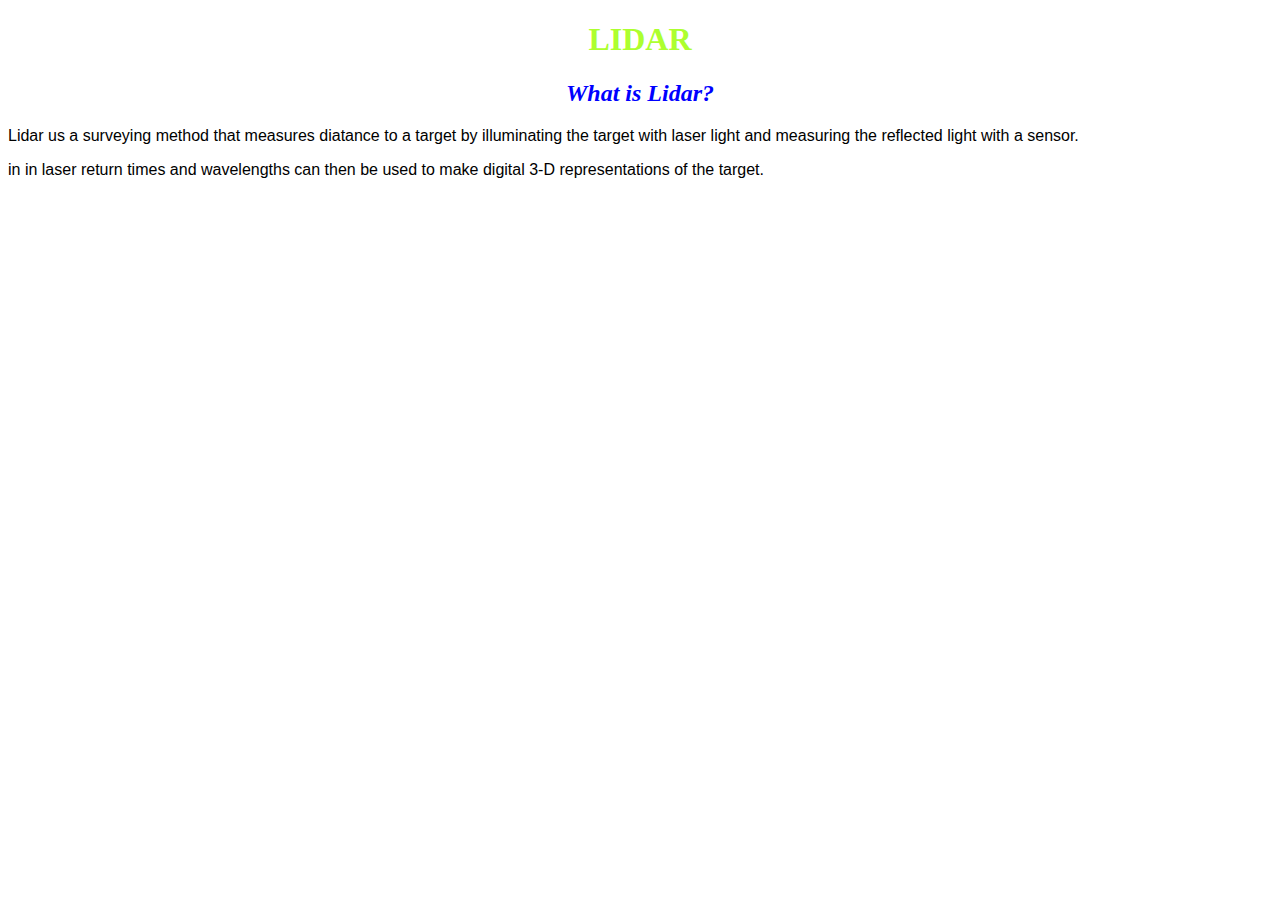
==== index.html @ 264a24d2 "change html file name to index" ====
<!DOCTYPE html>
<html>
    <head>
        <title>LIDAR</title>
        <link href="css/styles.css" rel="stylesheet" type="text/css">
    </head>
    <body>
        <h1><strong>LIDAR</strong></h1>
        <h2>What is Lidar?</h2>
        <p>Lidar us a surveying method that measures diatance to a target
        by illuminating the target with laser light and measuring the 
        reflected light with a sensor.</p> 
        <p>in in laser return times and wavelengths can then 
        be used to make digital 3-D representations of the target.</p>
    </body>
</html>
---- css/styles.css ----
h1 {
    color:greenyellow;
    text-align: center;
}
h2 {
    color: blue;
    font-style: italic;
    text-align: center;
}
p {
    font-family: sans-serif;
    
}
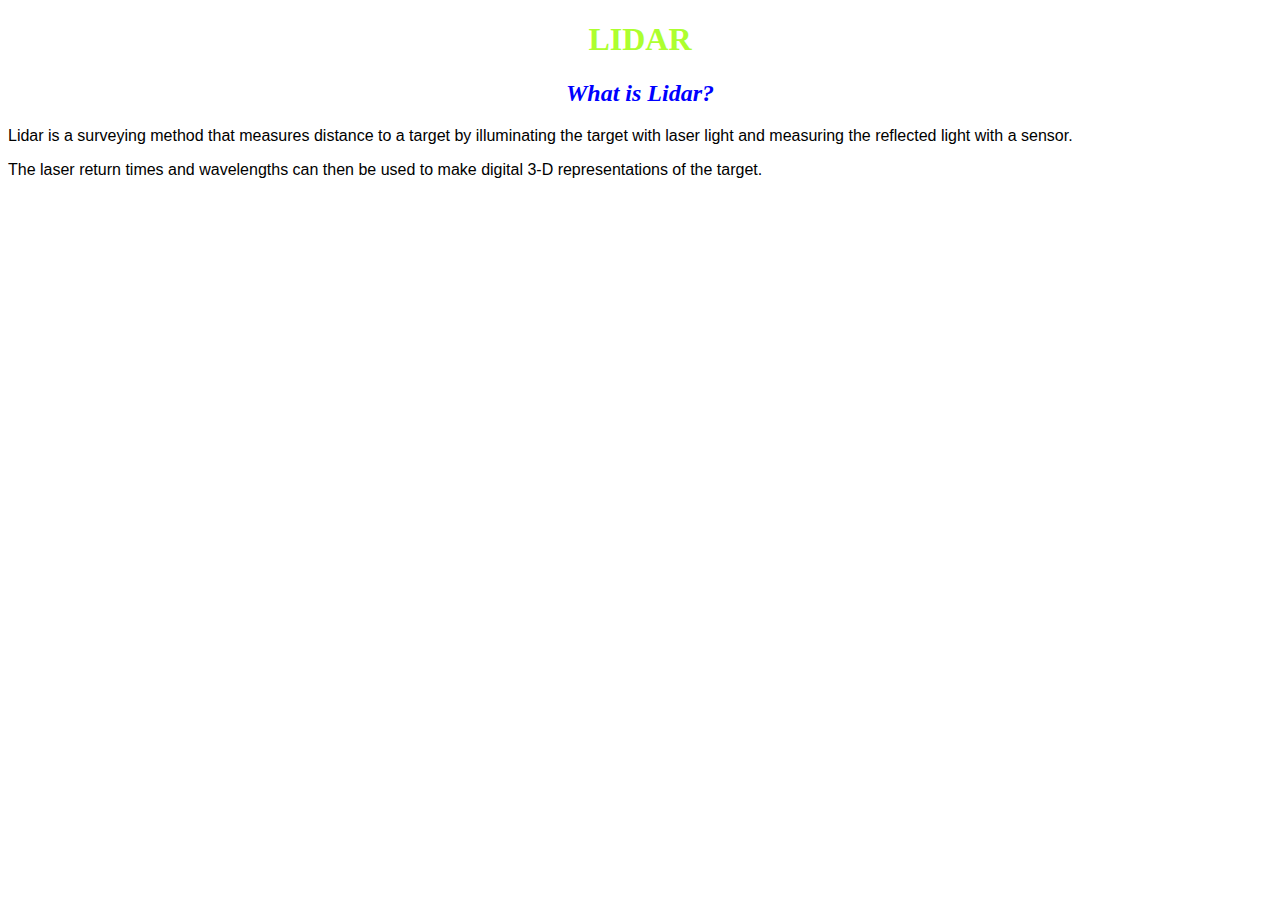
==== commit cc9d9947: "Update index.html" ====
--- a/index.html
+++ b/index.html
@@ -7,10 +7,10 @@
     <body>
         <h1><strong>LIDAR</strong></h1>
         <h2>What is Lidar?</h2>
-        <p>Lidar us a surveying method that measures diatance to a target
+        <p>Lidar is a surveying method that measures distance to a target
         by illuminating the target with laser light and measuring the 
         reflected light with a sensor.</p> 
-        <p>in in laser return times and wavelengths can then 
+        <p>The laser return times and wavelengths can then 
         be used to make digital 3-D representations of the target.</p>
     </body>
-</html>+</html>
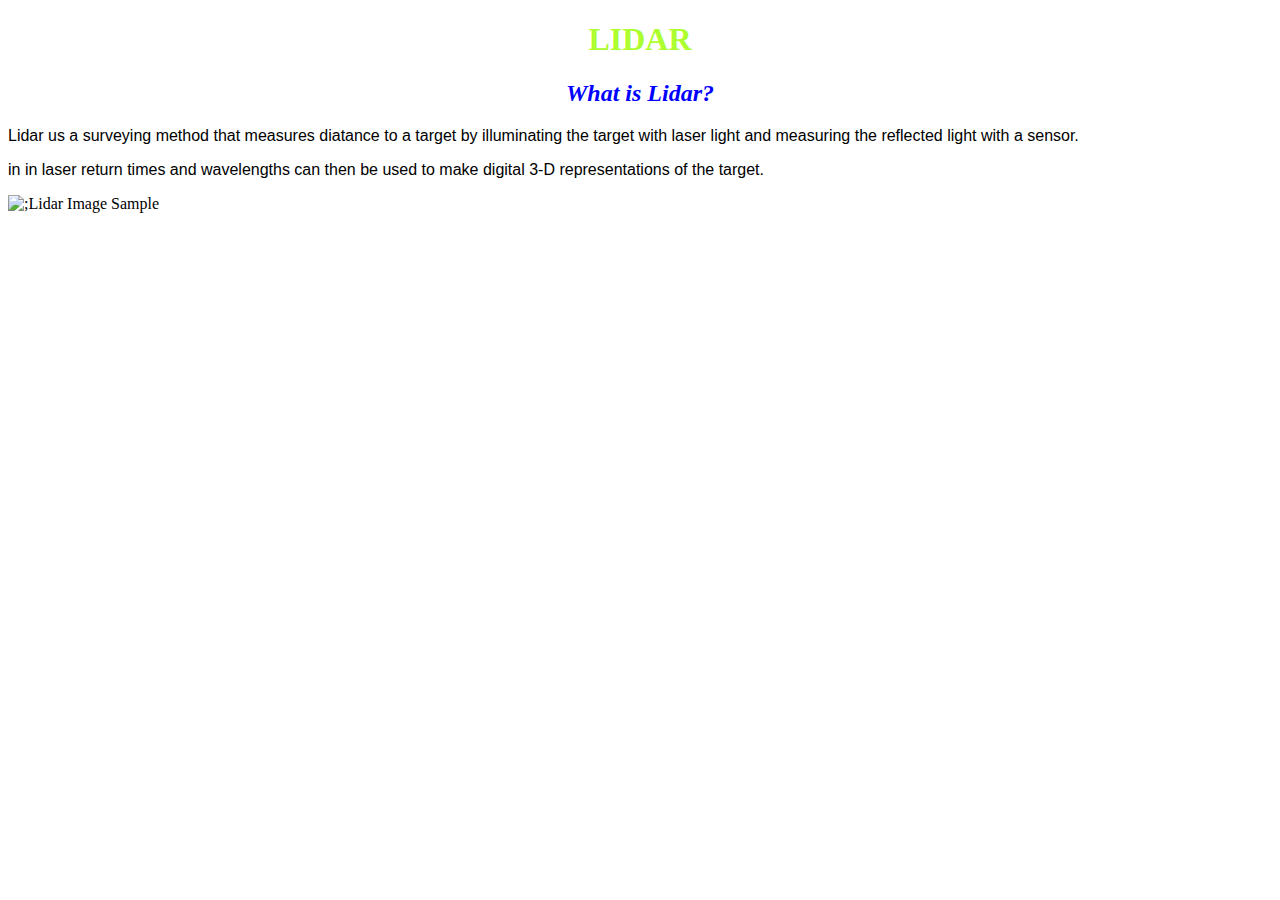
==== commit 75bf3e87: "add image into a folder" ====
--- a/index.html
+++ b/index.html
@@ -7,10 +7,11 @@
     <body>
         <h1><strong>LIDAR</strong></h1>
         <h2>What is Lidar?</h2>
-        <p>Lidar is a surveying method that measures distance to a target
+        <p>Lidar us a surveying method that measures diatance to a target
         by illuminating the target with laser light and measuring the 
         reflected light with a sensor.</p> 
-        <p>The laser return times and wavelengths can then 
+        <p>in in laser return times and wavelengths can then 
         be used to make digital 3-D representations of the target.</p>
+        <img src="images/lidar.jpeg" alt=";Lidar Image Sample" style="width:300px; height:300px;">
     </body>
-</html>
+</html>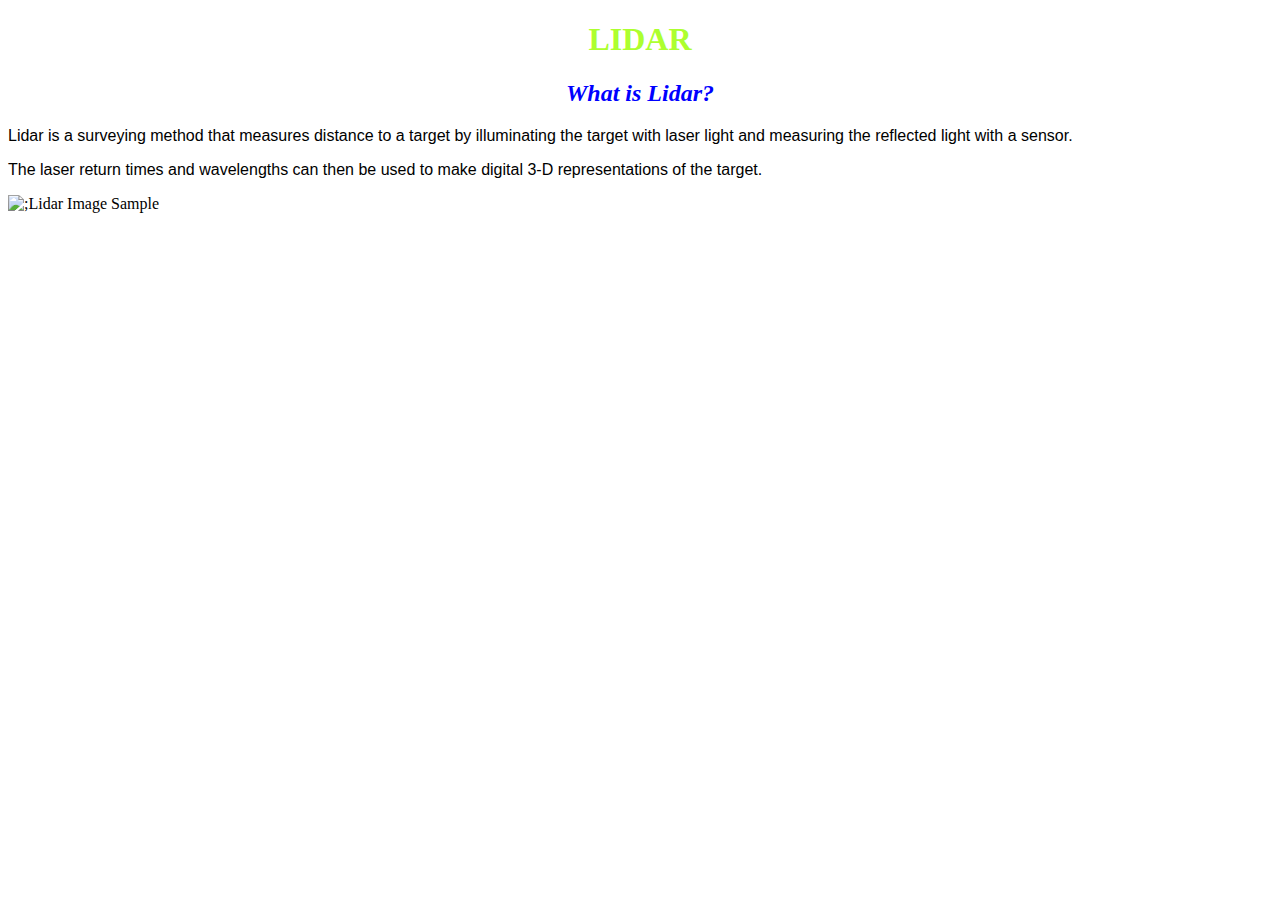
==== commit 0b76d54f: "Merge branch 'master' of https://github.com/Cyprian-Branco/Moringa-school" ====
--- a/index.html
+++ b/index.html
@@ -7,11 +7,11 @@
     <body>
         <h1><strong>LIDAR</strong></h1>
         <h2>What is Lidar?</h2>
-        <p>Lidar us a surveying method that measures diatance to a target
+        <p>Lidar is a surveying method that measures distance to a target
         by illuminating the target with laser light and measuring the 
         reflected light with a sensor.</p> 
-        <p>in in laser return times and wavelengths can then 
+        <p>The laser return times and wavelengths can then 
         be used to make digital 3-D representations of the target.</p>
         <img src="images/lidar.jpeg" alt=";Lidar Image Sample" style="width:300px; height:300px;">
     </body>
-</html>+</html>
